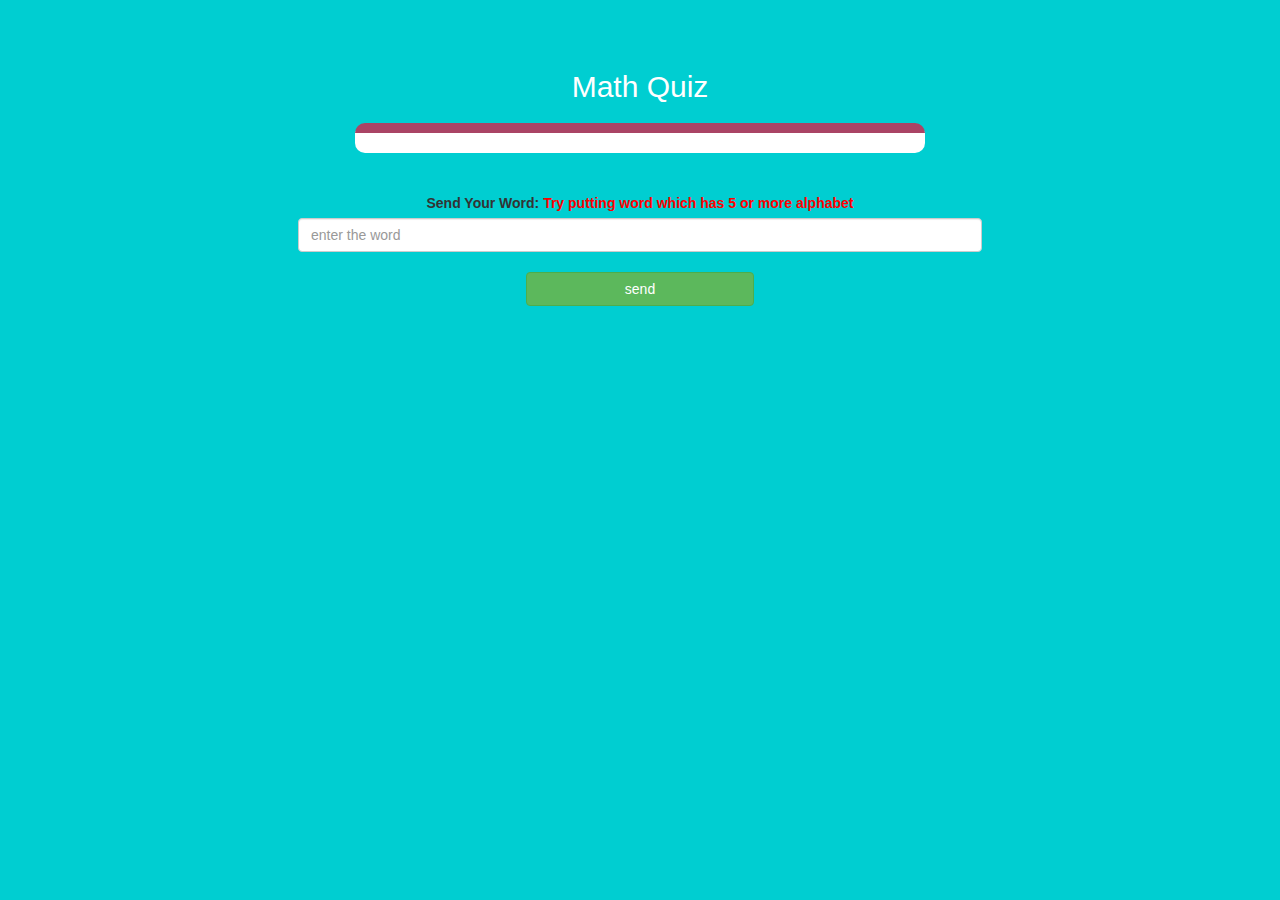
==== game_page.html @ 8cd71105 "Add files via upload" ====
<!DOCTYPE html>
<html>
<head>
	<title>Math Quiz</title>

<meta name="viewport" content="width=device-width, initial-scale=1">
<link rel="stylesheet" href="https://maxcdn.bootstrapcdn.com/bootstrap/3.4.0/css/bootstrap.min.css">
<script src="https://ajax.googleapis.com/ajax/libs/jquery/3.4.1/jquery.min.js"></script>
<script src="https://maxcdn.bootstrapcdn.com/bootstrap/3.4.0/js/bootstrap.min.js"></script>

<link rel="stylesheet" type="text/css" href="game.css">
</head>
<body>
<h4 id="player1_name"></h4><span id="player1_score"></span>
<br>
<h4 id="player2_name"></h4><span id="player2_score"></span>
<div class="container">
	<center>
		<h2 style="color: white;">Math Quiz</h2>
		<h3 id="player_ques"></h3>
		<h3 id="player_ans"></h3>
		<div id="output" class="col-lg-6"></div>


		<br>
		<br>

		<label>Send Your Word: <b style="color: red">Try putting word which has 5 or more alphabet</b></label>
<input type="text" id="word" class="form-control" placeholder="enter the word">
		<br>
<button onclick="send()" class="btn btn-success" style="width: 20%;">send</button>
	</center>
</div>

<script src="game_page.js"></script>
</body>
</html>
---- game.css ----
body
{
background-color: darkturquoise;
}

	.login_div1 , .login_div2
	{
		background: white;
		padding: 10px;
		float: none;
		border-radius: 15px;
	}


#player1_name , #player2_name
{
	display: inline-block;
	margin-left: 20px;
}
#word
{
	width: 60%;
}
#word_display
{
	letter-spacing: 5px;
}
#output
{
background: white;
border-radius: 10px;
border-top: 10px solid #AA4465;
padding: 10px;
float: none;
text-align: left;
}
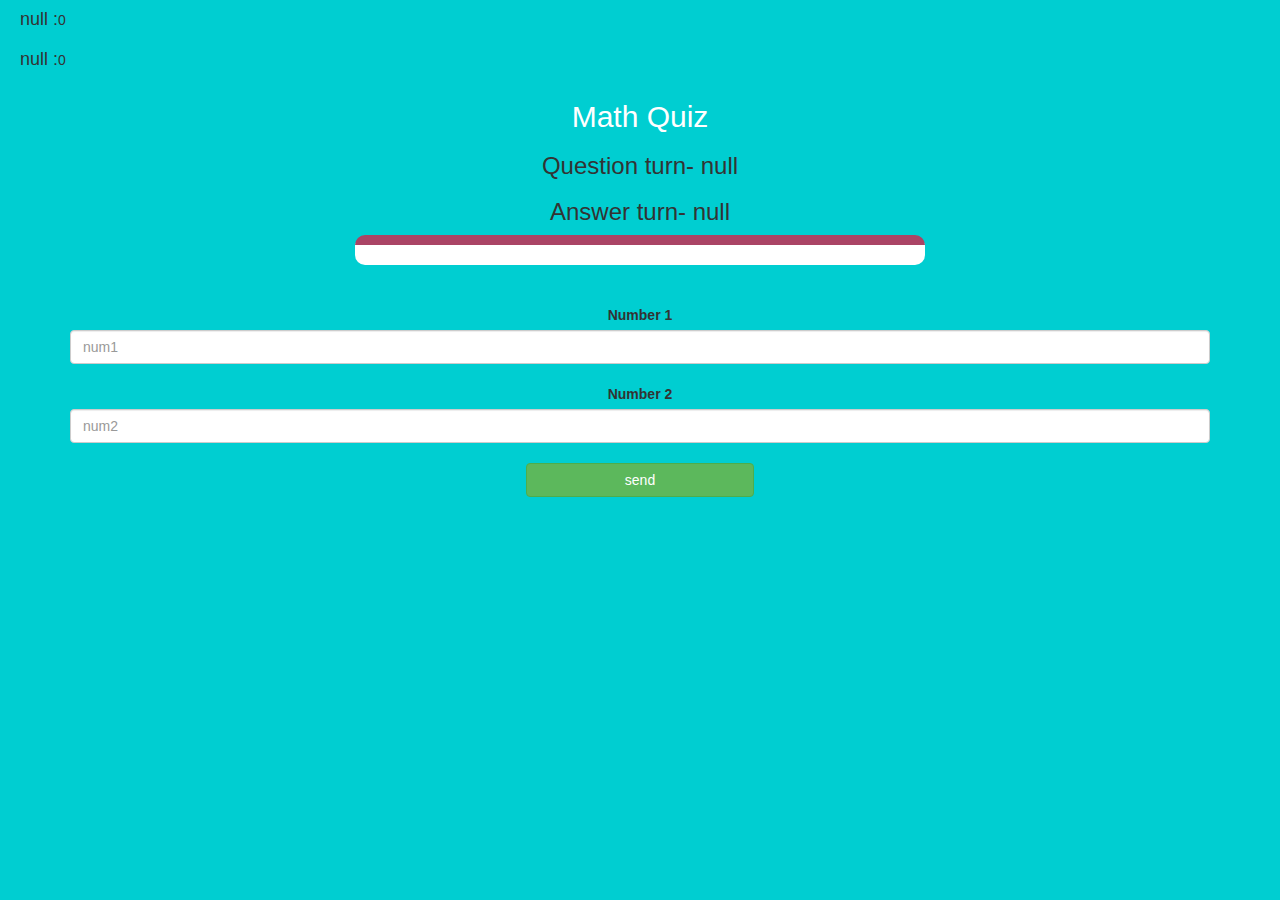
==== commit aa50dd27: "Add files via upload" ====
--- a/game_page.html
+++ b/game_page.html
@@ -25,9 +25,12 @@
 		<br>
 		<br>
 
-		<label>Send Your Word: <b style="color: red">Try putting word which has 5 or more alphabet</b></label>
-<input type="text" id="word" class="form-control" placeholder="enter the word">
+		<label>Number 1 </label>
+<input type="text" id="num1" class="form-control" placeholder="num1">
 		<br>
+		<label>Number 2 </label>
+		<input type="text" id="num2" class="form-control" placeholder="num2">
+				<br>
 <button onclick="send()" class="btn btn-success" style="width: 20%;">send</button>
 	</center>
 </div>
